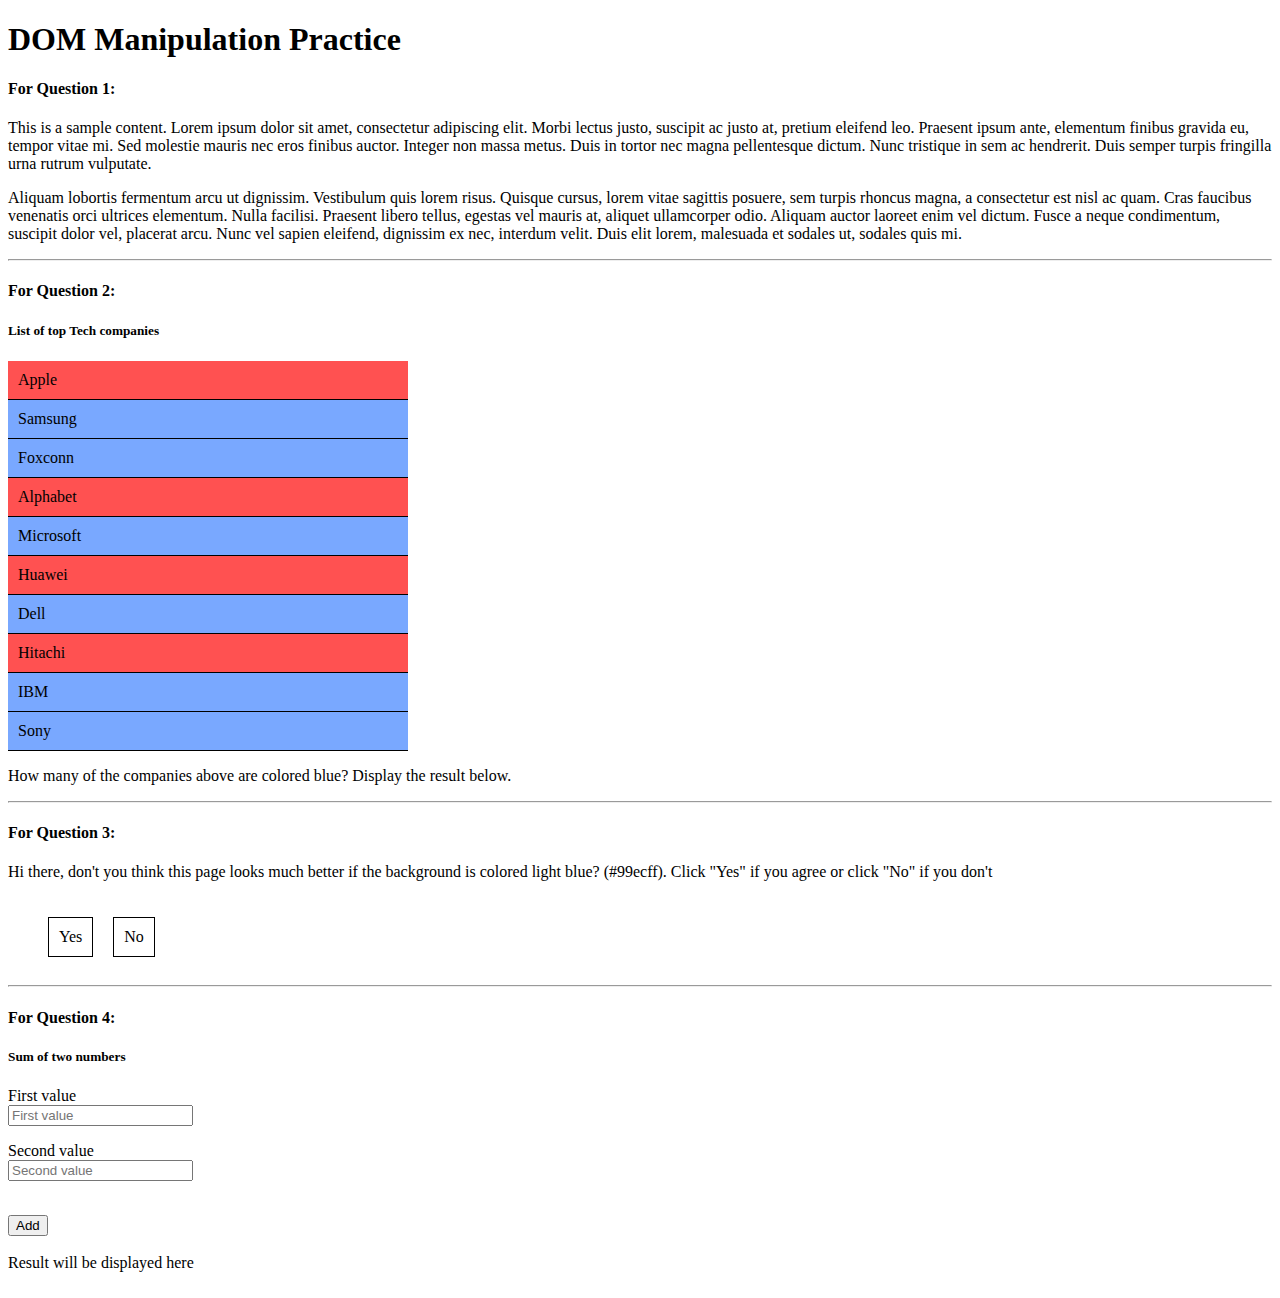
==== DOM and Events Practice/index.html @ a057a8c2 "DOM and Events Practice started" ====
<!DOCTYPE html>
<html lang="en">
  <head>
    <meta charset="UTF-8" />
    <meta name="viewport" content="width=device-width, initial-scale=1.0" />
    <title>DOM Practice</title>

    <link rel="stylesheet" href="css/styles.css">

  </head>
  <body>
    <h1>DOM Manipulation Practice</h1>

    <h4>For Question 1:</h4>
    <div id="sample1">
      <p>This is a sample content. Lorem ipsum dolor sit amet, consectetur adipiscing elit. Morbi lectus justo, suscipit ac justo at, pretium eleifend leo. Praesent ipsum ante, elementum finibus gravida eu, tempor vitae mi. Sed molestie mauris nec eros finibus auctor. Integer non massa metus. Duis in tortor nec magna pellentesque dictum. Nunc tristique in sem ac hendrerit. Duis semper turpis fringilla urna rutrum vulputate.</p>

      <p>Aliquam lobortis fermentum arcu ut dignissim. Vestibulum quis lorem risus. Quisque cursus, lorem vitae sagittis posuere, sem turpis rhoncus magna, a consectetur est nisl ac quam. Cras faucibus venenatis orci ultrices elementum. Nulla facilisi. Praesent libero tellus, egestas vel mauris at, aliquet ullamcorper odio. Aliquam auctor laoreet enim vel dictum. Fusce a neque condimentum, suscipit dolor vel, placerat arcu. Nunc vel sapien eleifend, dignissim ex nec, interdum velit. Duis elit lorem, malesuada et sodales ut, sodales quis mi.</p>
    </div>

    <hr>

    <h4>For Question 2:</h4>
      <h5>List of top Tech companies</h5>
      <div>
        <ul id="techCompanies">
          <li class="red">Apple</li>
          <li class="blue">Samsung</li>
          <li class="blue">Foxconn</li>
          <li class="red">Alphabet</li>
          <li class="blue">Microsoft</li>
          <li class="red">Huawei</li>
          <li class="blue">Dell</li>
          <li class="red">Hitachi</li>
          <li class="blue">IBM</li>
          <li class="blue">Sony</li>
        </ul>

        <div id="blueCompanies">
          <p>How many of the companies above are colored blue? Display the result below.</p>
        </div>
      </div>

    <hr>
    <h4>For Question 3:</h4>
      <p>Hi there, don't you think this page looks much better if the background is colored light blue? (#99ecff). Click "Yes" if you agree or click "No" if you don't</p>

      <div class="backgroundChange">
        <div id="yesBackground"> Yes </div>
        <div id="noBackground"> No </div>
      </div>

    <hr>
    <h4>For Question 4:</h4>
    <h5>Sum of two numbers</h5>
    <form id="adder" action="#" method="POST">
      <div class="form-values">
        <p>
          First value<br />
          <input type="text" name="first-value" placeholder="First value" />
        </p>
        <p>
          Second value<br />
          <input type="text" name="second-value" placeholder="Second value" />
        </p>
      </div>
      <br />
      <button id="submitButton" type="submit">Add</button>
    </form>
    <br />
    <div id="sum">Result will be displayed here</div>
    <br />
    

  </body>
</html>
---- DOM and Events Practice/css/styles.css ----
.backgroundChange {
  padding: 20px;
  display: flex;
  cursor: pointer;
}
#yesBackground, #noBackground {
  padding: 10px;
  border: 1px solid;
  margin-left: 20px;
}
#techCompanies {
  max-width: 400px;
  padding: 0;
}
ul {
  list-style: none;
}
ul li {
  padding: 10px;
  border-bottom: 1px solid;
}
.blue {
  background-color: #79a8ff;
}
.red {
  background-color: #ff5151;
}
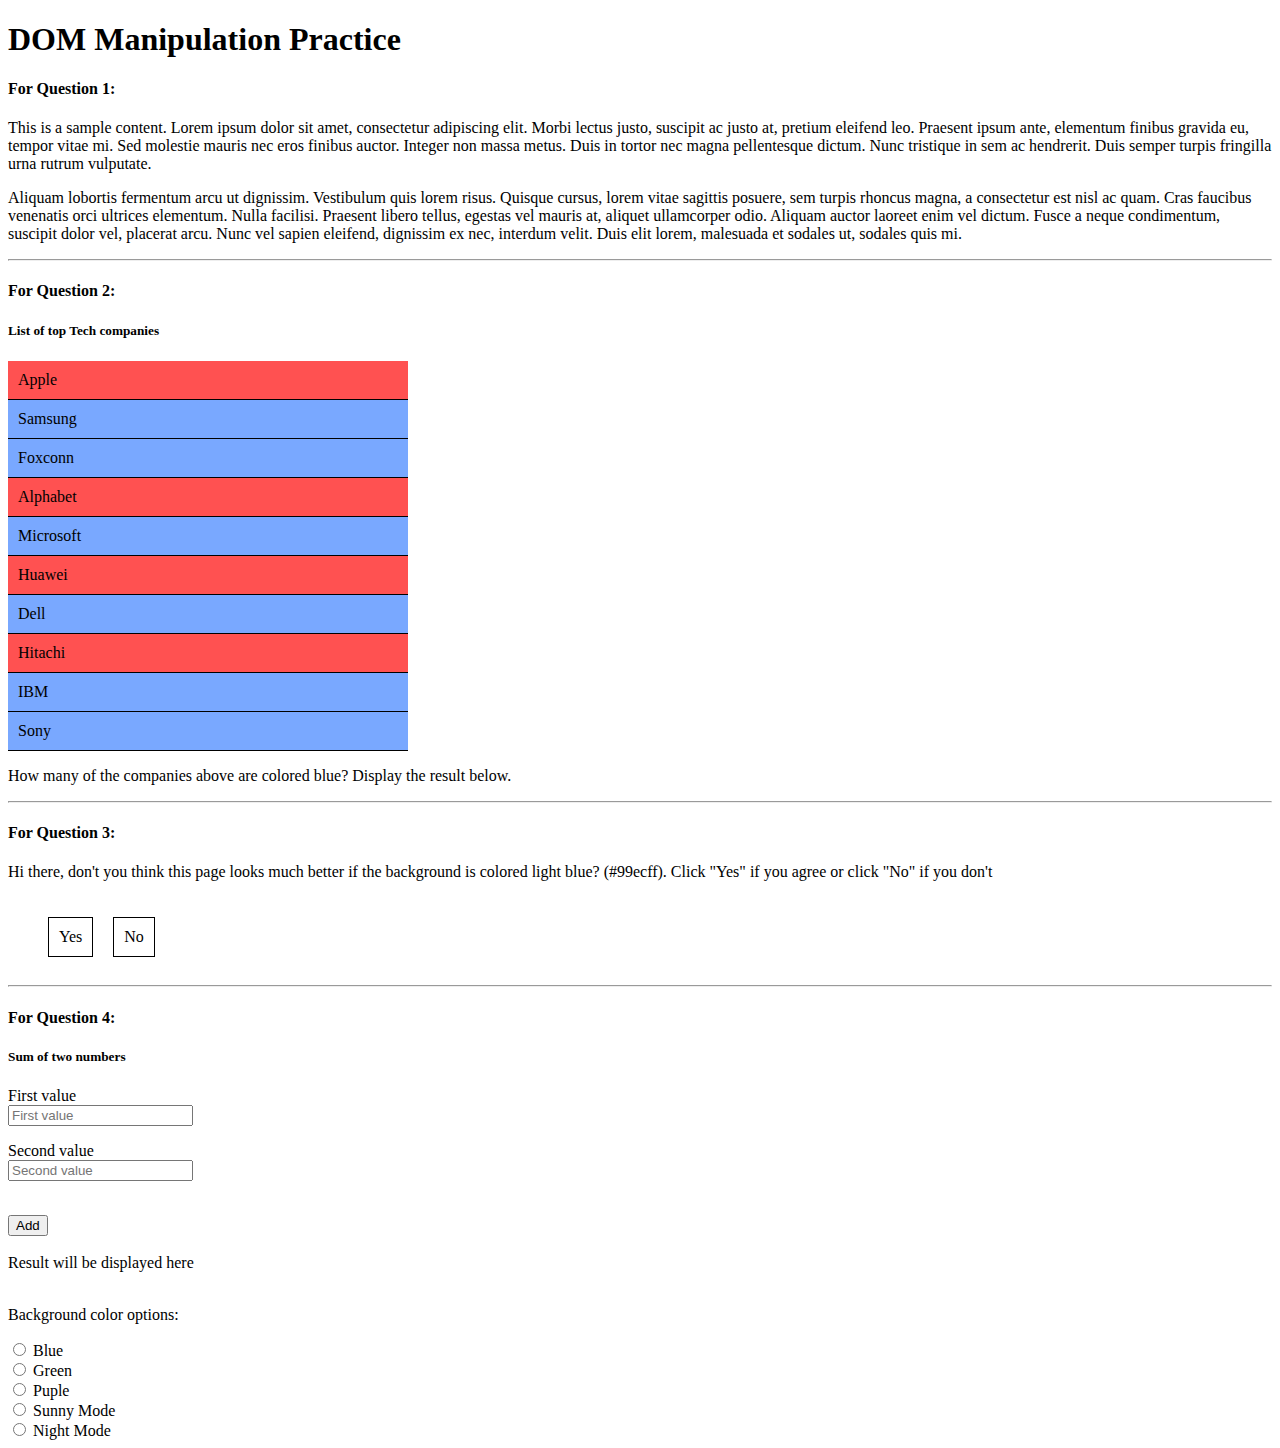
==== commit bd469b4a: "Animation added to the toggle" ====
--- a/DOM and Events Practice/index.html
+++ b/DOM and Events Practice/index.html
@@ -71,6 +71,35 @@
     <div id="sum">Result will be displayed here</div>
     <br />
     
-
+  <script src="./JS/scripts.js"></script>
   </body>
 </html>
+
+ 
+
+<div class="radio-buttons id=radio-btn">
+  <p>Background color options:</p>
+  
+      <div>
+  
+          <input type="radio" name="color" value="blue" id="blue">
+  
+          <label for="blue">Blue</label>
+      </div>
+      <div>
+          <input type="radio" name="color" value="green" id="green">
+          <label for="green">Green</label>
+      </div>
+      <div>
+          <input type="radio" name="color" value="purple" id="purple">
+          <label for="purple">Puple</label>
+      </div>
+      <div>
+          <input type="radio" name="color" value="lightBlue" id="lightBlue">
+          <lightBlueabel for="l">Sunny Mode</lightBlueabel>
+      </div>
+      <div>
+          <input type="radio" name="color" value="Black" id="black">
+          <label for="black">Night Mode</label>
+      </div>
+</div>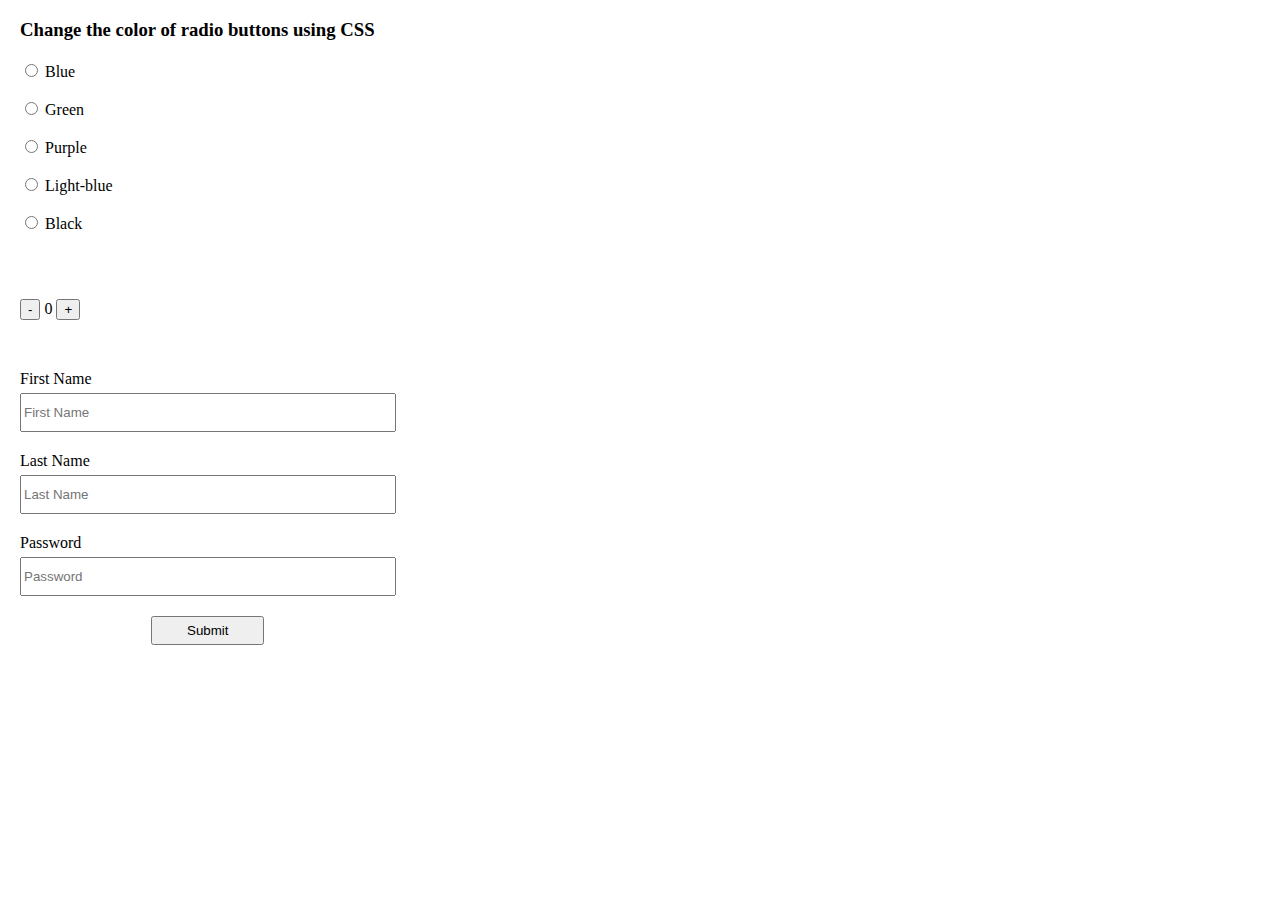
==== commit 1739eeb6: "Working on the group excercise" ====
--- a/DOM and Events Practice/index.html
+++ b/DOM and Events Practice/index.html
@@ -9,7 +9,7 @@
 
   </head>
   <body>
-    <h1>DOM Manipulation Practice</h1>
+    <!-- <h1>DOM Manipulation Practice</h1>
 
     <h4>For Question 1:</h4>
     <div id="sample1">
@@ -53,7 +53,7 @@
     <hr>
     <h4>For Question 4:</h4>
     <h5>Sum of two numbers</h5>
-    <form id="adder" action="#" method="POST">
+    <form id="adder" action="#" method="POST" onsubmit="return addNums();">
       <div class="form-values">
         <p>
           First value<br />
@@ -65,41 +65,60 @@
         </p>
       </div>
       <br />
-      <button id="submitButton" type="submit">Add</button>
+      <button id="submitButton" type="submit" >Add</button>
     </form>
     <br />
     <div id="sum">Result will be displayed here</div>
-    <br />
+    <br /> -->
+
+
+    <div class="color-option">
+      <h3>Change the color of radio buttons using CSS </h3>
+      <div>
+        <input type="radio" name="color" value="blue" id="blue">
+        <label for="blue">Blue</label>
+    </div>
+    <div>
+        <input type="radio" name="color" value="green" id="green">
+        <label for="green">Green</label>
+    </div>
+    <div>
+        <input type="radio" name="color" value="purple" id="puple">
+        <label for="puple">Purple</label>
+    </div>
+    <div>
+        <input type="radio" name="color" value="aqua" id="light-blue">
+        <label for="light-blue">Light-blue</label>
+    </div>
+    <div>
+        <input type="radio" name="color" value="black" id="black">
+        <label for="black">Black</label>
+    </div>
+    </div>
+<!--  Increment Decrement-->
+
+    <div class="plus-minus">
+      <button class="minus">-</button>
+      <span id="number">0</span>
+      <button class="plus">+</button>
+    </div>
+
+
+
+<!--  Form Validation -->
+<div class="form-valid" >
+  <form action="" id="form">
+    <label for="fname">First Name</label>
+    <input type="text" placeholder="First Name" id="name1" name="fname" class="pink">
+    <label for="lname">Last Name</label>
+    <input type="text" placeholder="Last Name" id="name-2" name="lname" class="pink">
+    <label for="password">Password</label>
+    <input type="password" placeholder="Password" id="pass" name="password" class="pink">
+    <button type="submit" id="submit-btn">Submit</button>  
+  </form>
+</div>
+
     
   <script src="./JS/scripts.js"></script>
   </body>
 </html>
-
- 
-
-<div class="radio-buttons id=radio-btn">
-  <p>Background color options:</p>
-  
-      <div>
-  
-          <input type="radio" name="color" value="blue" id="blue">
-  
-          <label for="blue">Blue</label>
-      </div>
-      <div>
-          <input type="radio" name="color" value="green" id="green">
-          <label for="green">Green</label>
-      </div>
-      <div>
-          <input type="radio" name="color" value="purple" id="purple">
-          <label for="purple">Puple</label>
-      </div>
-      <div>
-          <input type="radio" name="color" value="lightBlue" id="lightBlue">
-          <lightBlueabel for="l">Sunny Mode</lightBlueabel>
-      </div>
-      <div>
-          <input type="radio" name="color" value="Black" id="black">
-          <label for="black">Night Mode</label>
-      </div>
-</div>--- a/DOM and Events Practice/css/styles.css
+++ b/DOM and Events Practice/css/styles.css
@@ -1,3 +1,9 @@
+body{
+  margin-left: 20px;
+}
+
+
+
 .backgroundChange {
   padding: 20px;
   display: flex;
@@ -24,4 +30,46 @@
 }
 .red {
   background-color: #ff5151;
-}+}
+#submitButton{
+  cursor: pointer;
+}
+
+/*  Radio Button*/
+
+/*Button Increment Decrement*/
+.plus-minus{
+  margin-top: 50px;
+}
+
+.minus, .plus{
+  cursor: pointer;
+}
+input{
+  cursor: pointer;
+}
+
+/* Form Validation*/
+
+.form-valid{
+   margin: 50px 0;
+   
+}
+form{
+  display: flex;
+   flex-direction: column;
+   width: 30%;
+   border-color: #f6f6f6;
+   
+}
+input{
+  padding: 10px 2px;
+  margin-bottom: 20px; 
+  margin-top: 5px;
+}
+#submit-btn{
+  width: 30%;
+  margin: auto;
+  padding: 5px;
+  /* margin-top: 20px; */
+}
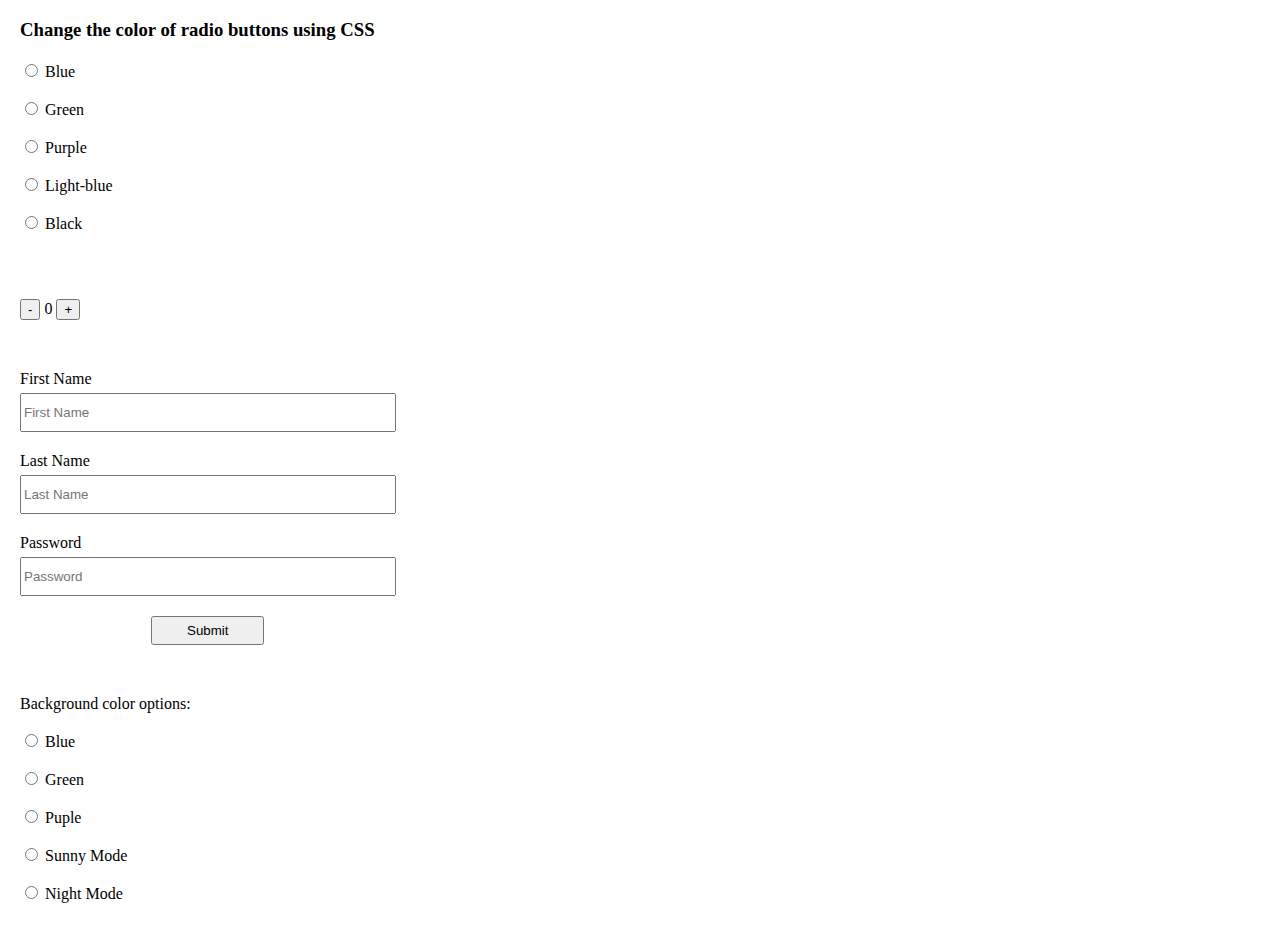
==== commit 451b94d2: "Group class work" ====
--- a/DOM and Events Practice/index.html
+++ b/DOM and Events Practice/index.html
@@ -122,3 +122,32 @@
   <script src="./JS/scripts.js"></script>
   </body>
 </html>
+
+ 
+
+<div class="radio-buttons id=radio-btn">
+  <p>Background color options:</p>
+  
+      <div>
+  
+          <input type="radio" name="color" value="blue" id="blue">
+  
+          <label for="blue">Blue</label>
+      </div>
+      <div>
+          <input type="radio" name="color" value="green" id="green">
+          <label for="green">Green</label>
+      </div>
+      <div>
+          <input type="radio" name="color" value="purple" id="purple">
+          <label for="purple">Puple</label>
+      </div>
+      <div>
+          <input type="radio" name="color" value="lightBlue" id="lightBlue">
+          <lightBlueabel for="l">Sunny Mode</lightBlueabel>
+      </div>
+      <div>
+          <input type="radio" name="color" value="Black" id="black">
+          <label for="black">Night Mode</label>
+      </div>
+</div>